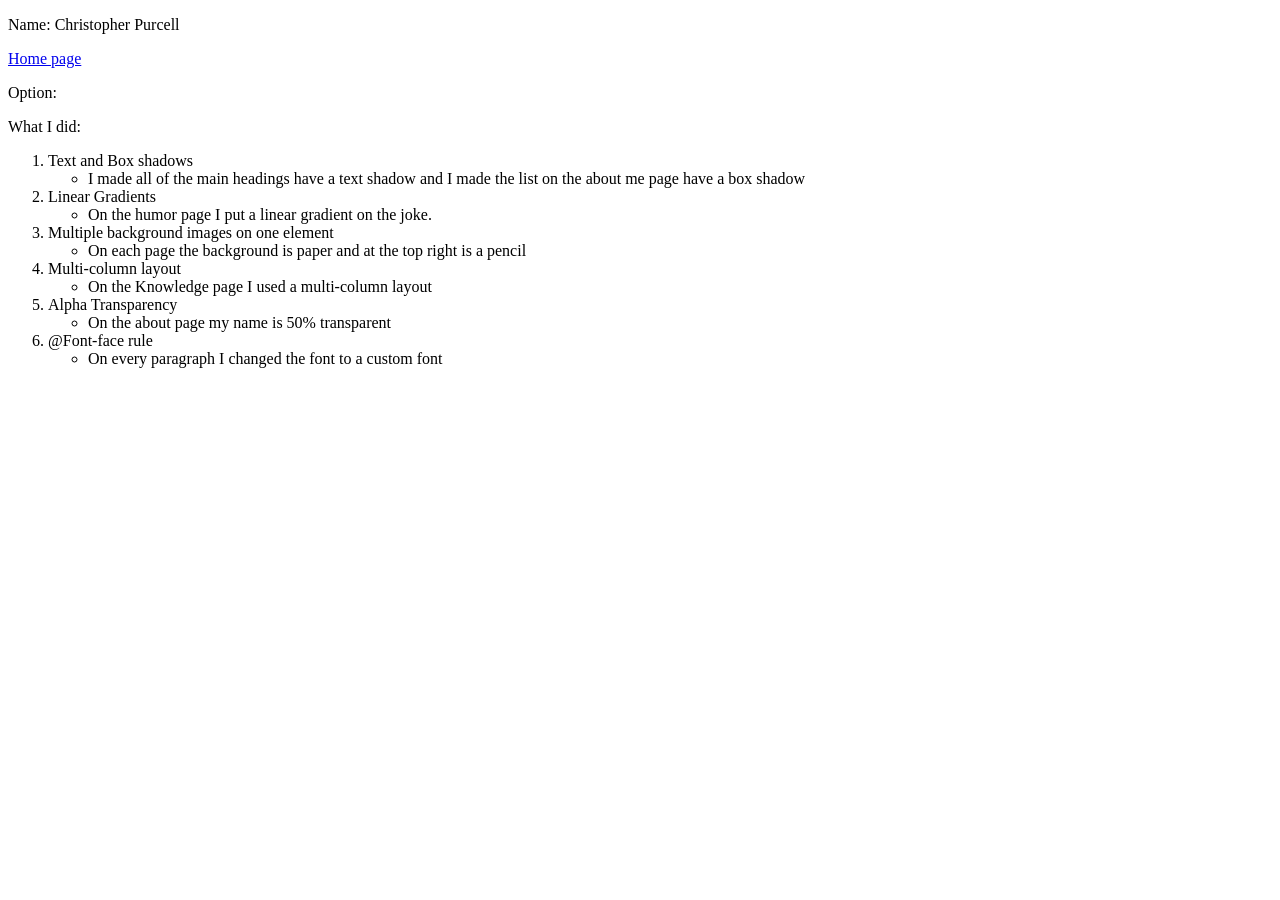
==== index.html @ 9be54e11 "Update and rename option.html to index.html" ====
<!DOCTYPE html>
<html lang="en">

<head>
    <meta charset="UTF-8">
    <title>Option</title>
</head>

<body>
    <p>Name: Christopher Purcell</p>
    <a href="about.html">Home page</a>
    <p>Option: </p>
    <p>What I did:</p>
    <ol>
        <li>Text and Box shadows
            <ul>
                <li>I made all of the main headings have a text shadow and I made the list on the about me page have a box shadow</li>
            </ul>
        </li>
        <li>Linear Gradients
            <ul>
                <li>On the humor page I put a linear gradient on the joke.</li>
            </ul>
        </li>
        <li>Multiple background images on one element
            <ul>
                <li>On each page the background is paper and at the top right is a pencil</li>
            </ul>
        </li>
        <li>Multi-column layout
            <ul>
                <li>On the Knowledge page I used a multi-column layout</li>
            </ul>
        </li>
        <li>Alpha Transparency
            <ul>
                <li>On the about page my name is 50% transparent</li>
            </ul>
        </li>
        <li>@Font-face rule
            <ul>
                <li>On every paragraph I changed the font to a custom font</li>
            </ul>
        </li>
    </ol>


</body>

</html>
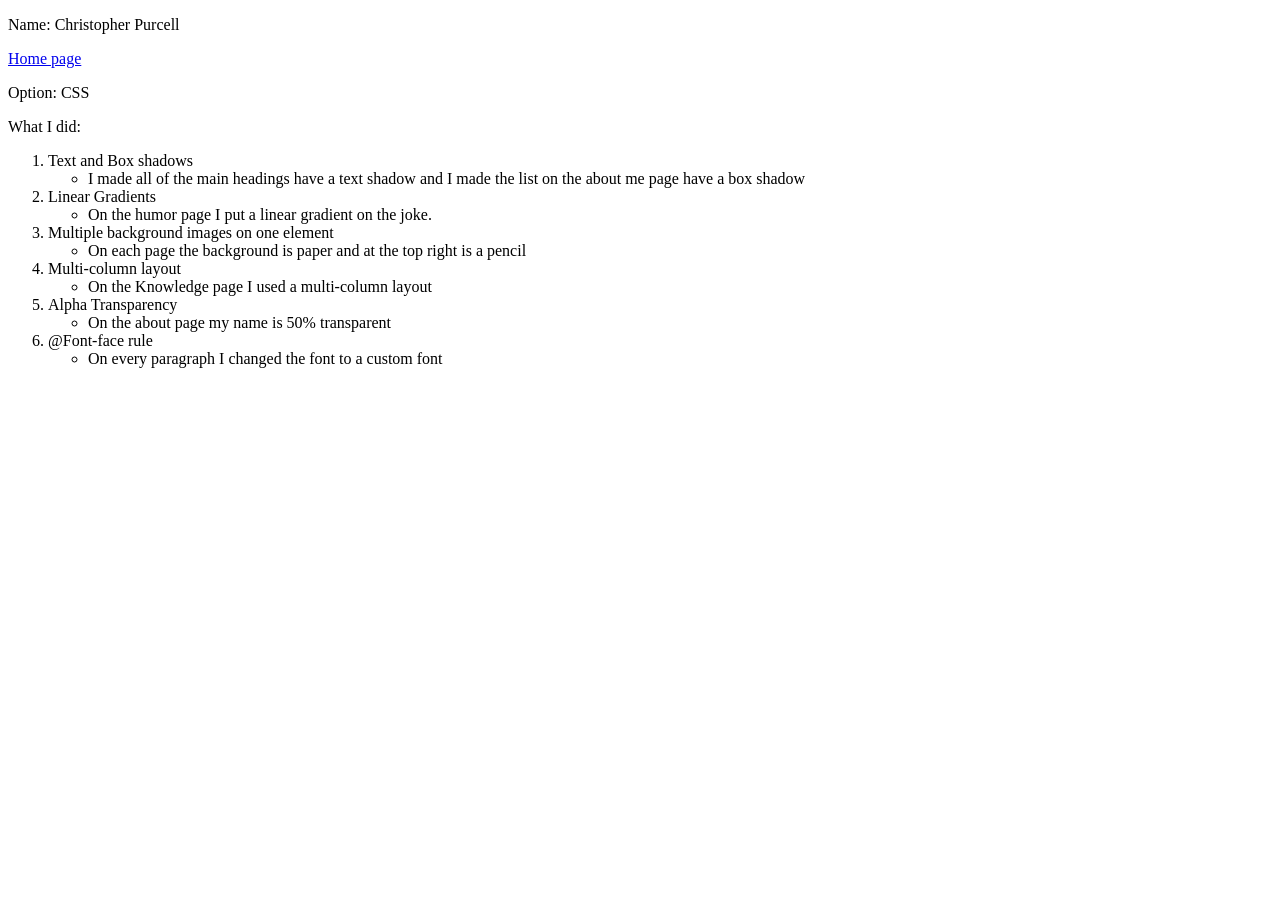
==== commit 87c3257d: "Update and rename option.html to index.html" ====
--- a/index.html
+++ b/index.html
@@ -9,7 +9,7 @@
 <body>
     <p>Name: Christopher Purcell</p>
     <a href="about.html">Home page</a>
-    <p>Option: </p>
+    <p>Option: CSS </p>
     <p>What I did:</p>
     <ol>
         <li>Text and Box shadows
@@ -48,3 +48,4 @@
 </body>
 
 </html>
+
